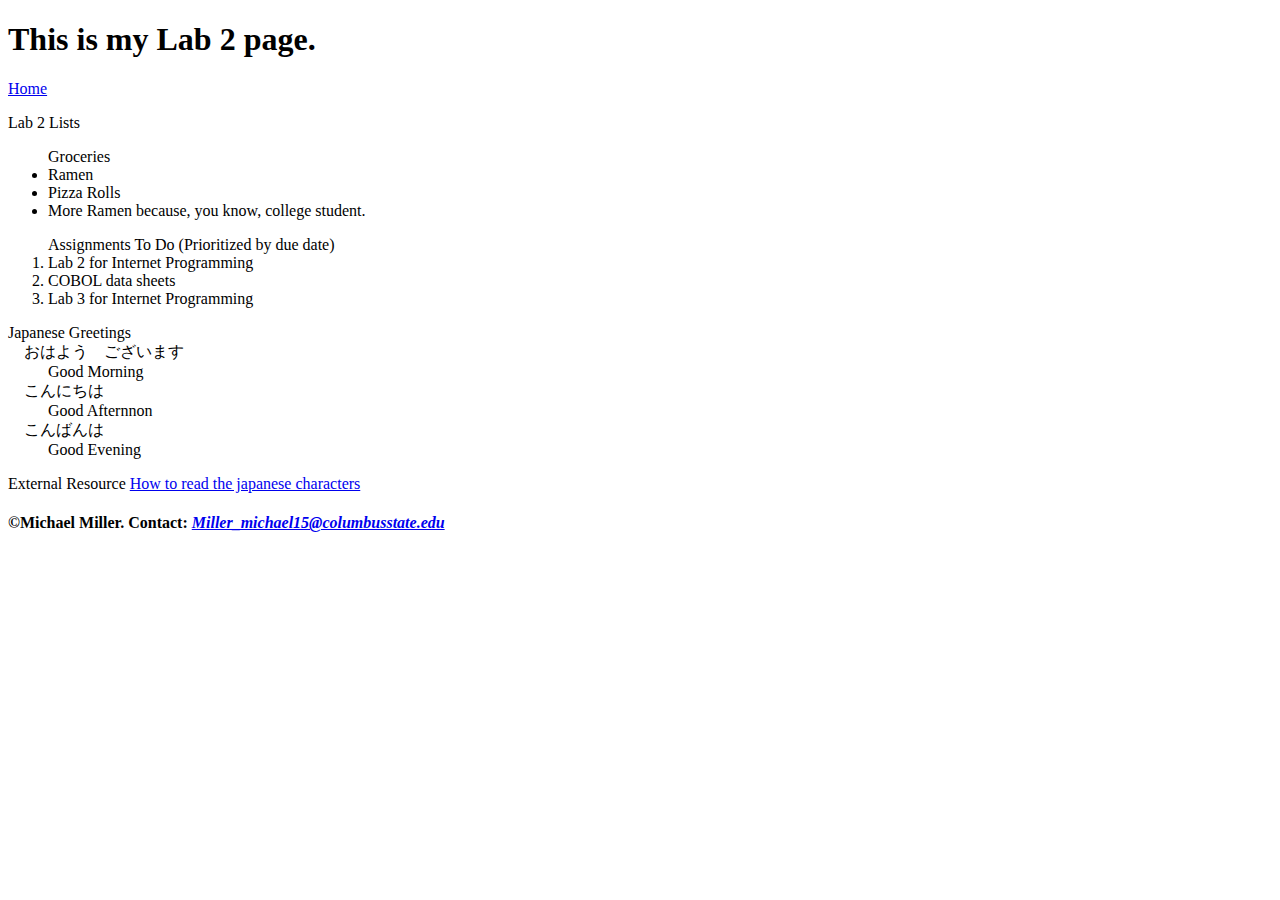
==== Lab2.html @ 577bead0 "Lab 2" ====
<!DOCTYPE html>
<html lang="en">
<head>
<title>Lab Homepage</title>
<meta charset="utf-8">
</head>
<body>
	<header>
		<h1><b>This is my Lab 2 page.</b></h1>
	</header>
	<nav>
		<a href="Index.html">Home</a>
	</nav>
	<main>
		<p>Lab 2 Lists</p>
		<ul>Groceries
			<li>Ramen</li>
			<li>Pizza Rolls</li>
			<li>More Ramen because, you know, college student.</li>
		</ul>
		<ol>Assignments To Do (Prioritized by due date)
			<li>Lab 2 for Internet Programming</li>
			<li>COBOL data sheets</li>
			<li>Lab 3 for Internet Programming</li>
		</ol>
		<dl>Japanese Greetings
			<dt>&emsp;おはよう　ございます</dt>
				<dd>Good Morning</dd>
			<dt>&emsp;こんにちは</dt>
				<dd>Good Afternnon</dd>
			<dt>&emsp;こんばんは</dt>
				<dd>Good Evening</dd>
		</dl>
		<div>External Resource
			<a target="_blank" href="https://www.google.com/search?q=hiragana+chart&safe=off&rlz=1C1CHBF_enUS862US863&source=lnms&tbm=isch&sa=X&ved=0ahUKEwjAvZPMspnkAhVnRN8KHfu0BDQQ_AUIESgB&biw=1920&bih=937#imgrc=nCOsXttmNn7cZM:">
				How to read the japanese characters
			</a>
		</div>
	</main>
	<footer>
		<h4>&copy;Michael Miller. Contact: <a href="mailto:" miller_michael15@columbusstate.edu"><i>Miller_michael15@columbusstate.edu</i></a>
	</footer>
</body>
</html>
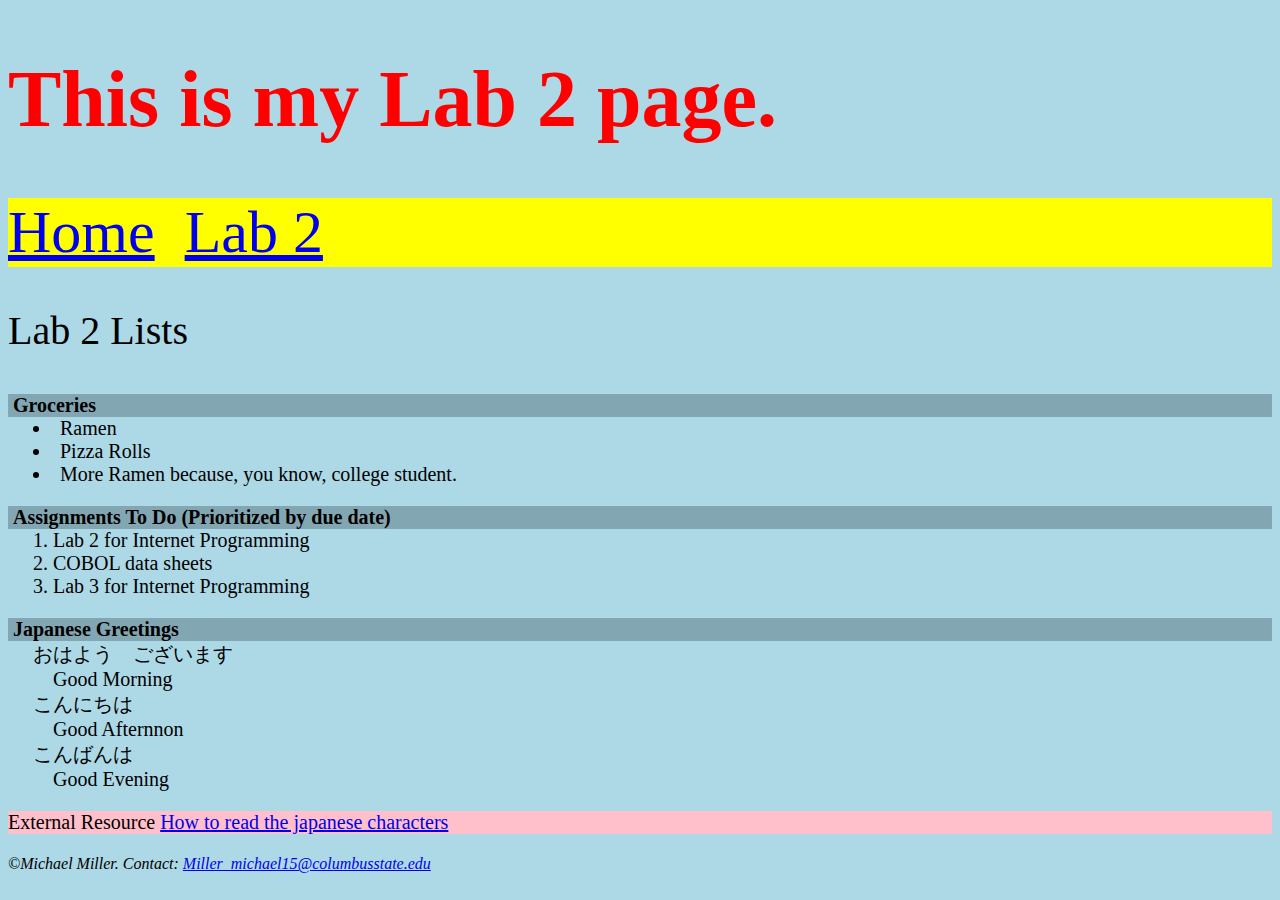
==== commit 3145296d: "Lab 2" ====
--- a/Lab2.html
+++ b/Lab2.html
@@ -2,6 +2,7 @@
 <html lang="en">
 <head>
 <title>Lab Homepage</title>
+<link rel="stylesheet" type="text/css" href="styleSheet.css">
 <meta charset="utf-8">
 </head>
 <body>
@@ -10,20 +11,21 @@
 	</header>
 	<nav>
 		<a href="Index.html">Home</a>
+		&nbsp;<a href="Lab2.html">Lab 2</a>
 	</nav>
 	<main>
 		<p>Lab 2 Lists</p>
-		<ul>Groceries
+		<ul> <div id="catagoryBreak">Groceries</div>
 			<li>Ramen</li>
 			<li>Pizza Rolls</li>
 			<li>More Ramen because, you know, college student.</li>
 		</ul>
-		<ol>Assignments To Do (Prioritized by due date)
+		<ol><div id="catagoryBreak">Assignments To Do (Prioritized by due date)</div>
 			<li>Lab 2 for Internet Programming</li>
 			<li>COBOL data sheets</li>
 			<li>Lab 3 for Internet Programming</li>
 		</ol>
-		<dl>Japanese Greetings
+		<dl><div id="catagoryBreak">Japanese Greetings</div>
 			<dt>&emsp;おはよう　ございます</dt>
 				<dd>Good Morning</dd>
 			<dt>&emsp;こんにちは</dt>
--- a/styleSheet.css
+++ b/styleSheet.css
@@ -0,0 +1,41 @@
+body{
+	background-color: #ADD8E6;
+}
+div{
+	background-color: pink;
+}
+nav{
+	font-size: 60px;
+	background-color: yellow;
+}
+h1{
+	font-size: 80px;
+}
+p{
+	font-size: 40px;
+}
+main{
+	font-size: 20px;
+}
+h1{
+	color: red;
+}
+ul,ol,dl{
+	padding-left: 0px;
+	list-style-position: inside;
+	font-weight: bold;
+	text-indent: 5px;
+}
+li{
+	padding-left: 20px;
+}
+li,dt,dd{
+	font-weight: normal;
+}
+h4{
+	font-weight: 200;
+	font-style: italic;
+}
+#catagoryBreak{
+	background-color: #82A7B3;
+}